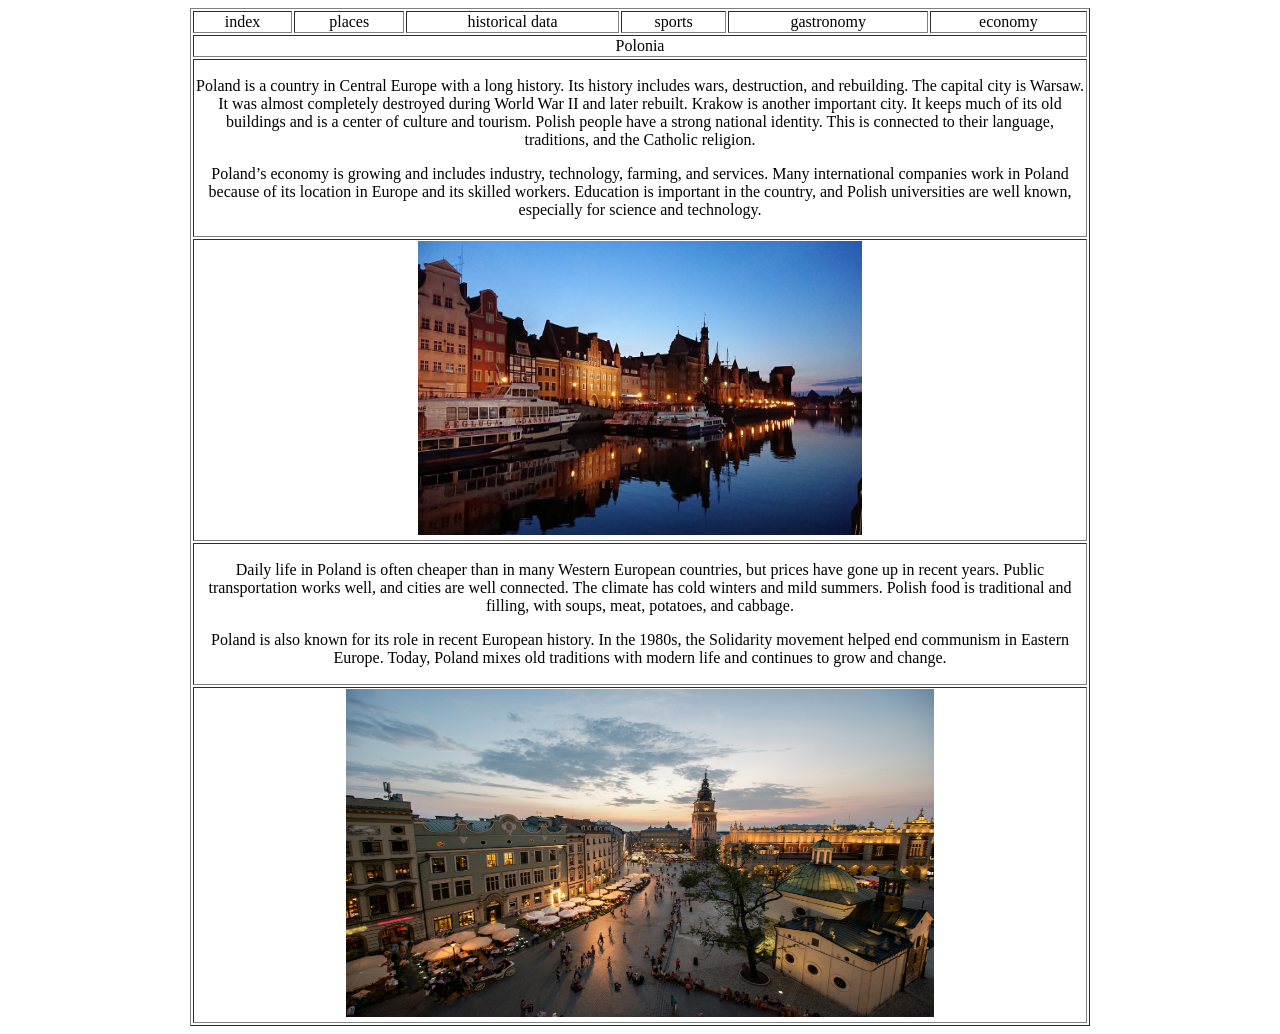
==== index.html @ 7a14bc78 "Update index.html" ====
<!doctype html>
<html>
<head>
<link href="estilos.css" rel="stylesheet" type="text/css">	
<meta charset="utf-8">
<title>proyecto</title>
	<link rel="icon" type="image/x-icon" href="favicon.index.ico">
</head>

<body>
<table width="900" border="1" align="center">
  <tbody>
    <tr>
      <td align="center">index</td>
      <td align="center">places</td>
      <td align="center">historical data</td>
      <td align="center">sports</td>
      <td align="center">gastronomy</td>
      <td align="center">economy</td>
    </tr>
    <tr>
      <td colspan="6" align="center">Polonia</td>
    </tr>
    <tr>
      <td colspan="6" align="center"><p data-start="73" data-end="521">Poland is a country in Central Europe with a long history. Its history includes wars, destruction, and rebuilding. The capital city is Warsaw. It was almost completely destroyed during World War II and later rebuilt. Krakow is another important city. It keeps much of its old buildings and is a center of culture and tourism. Polish people have a strong national identity. This is connected to their language, traditions, and the Catholic religion.</p>
      <p data-start="523" data-end="829">Poland&rsquo;s economy is growing and includes industry, technology, farming, and services. Many international companies work in Poland because of its location in Europe and its skilled workers. Education is important in the country, and Polish universities are well known, especially for science and technology.</p></td>
    </tr>
    <tr>
      <td colspan="6" align="center"><img src="polonia.jpg" width="444" height="294" alt=""/></td>
    </tr>
    <tr>
      <td colspan="6" align="center"><p data-start="831" data-end="1143">Daily life in Poland is often cheaper than in many Western European countries, but prices have gone up in recent years. Public transportation works well, and cities are well connected. The climate has cold winters and mild summers. Polish food is traditional and filling, with soups, meat, potatoes, and cabbage.</p>
      <p data-start="1145" data-end="1370">Poland is also known for its role in recent European history. In the 1980s, the Solidarity movement helped end communism in Eastern Europe. Today, Poland mixes old traditions with modern life and continues to grow and change.</p></td>
    </tr>
    <tr>
      <td colspan="6" align="center"><img src="poland.jpg" width="588" height="328" alt=""/></td>
    </tr>
  </tbody>
</table>
</body>
</html>
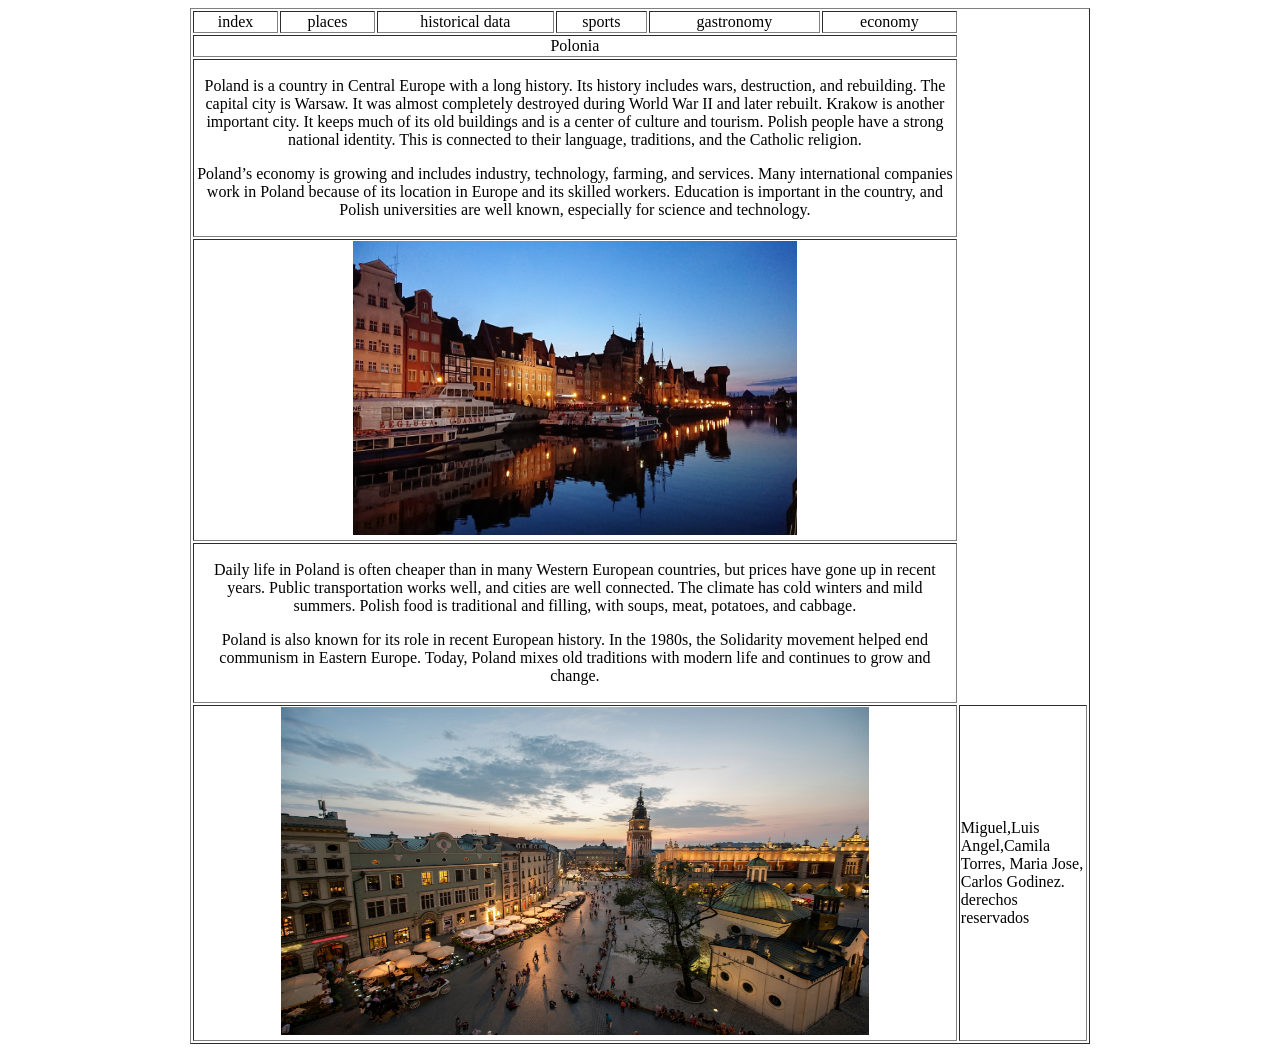
==== commit b764a139: "Update index.html" ====
--- a/index.html
+++ b/index.html
@@ -34,9 +34,11 @@
     </tr>
     <tr>
       <td colspan="6" align="center"><img src="poland.jpg" width="588" height="328" alt=""/></td>
+		 <td colspan="7">Miguel,Luis Angel,Camila Torres, Maria Jose, Carlos Godinez. derechos reservados</td>
     </tr>
   </tbody>
 </table>
 </body>
 </html>
 
+
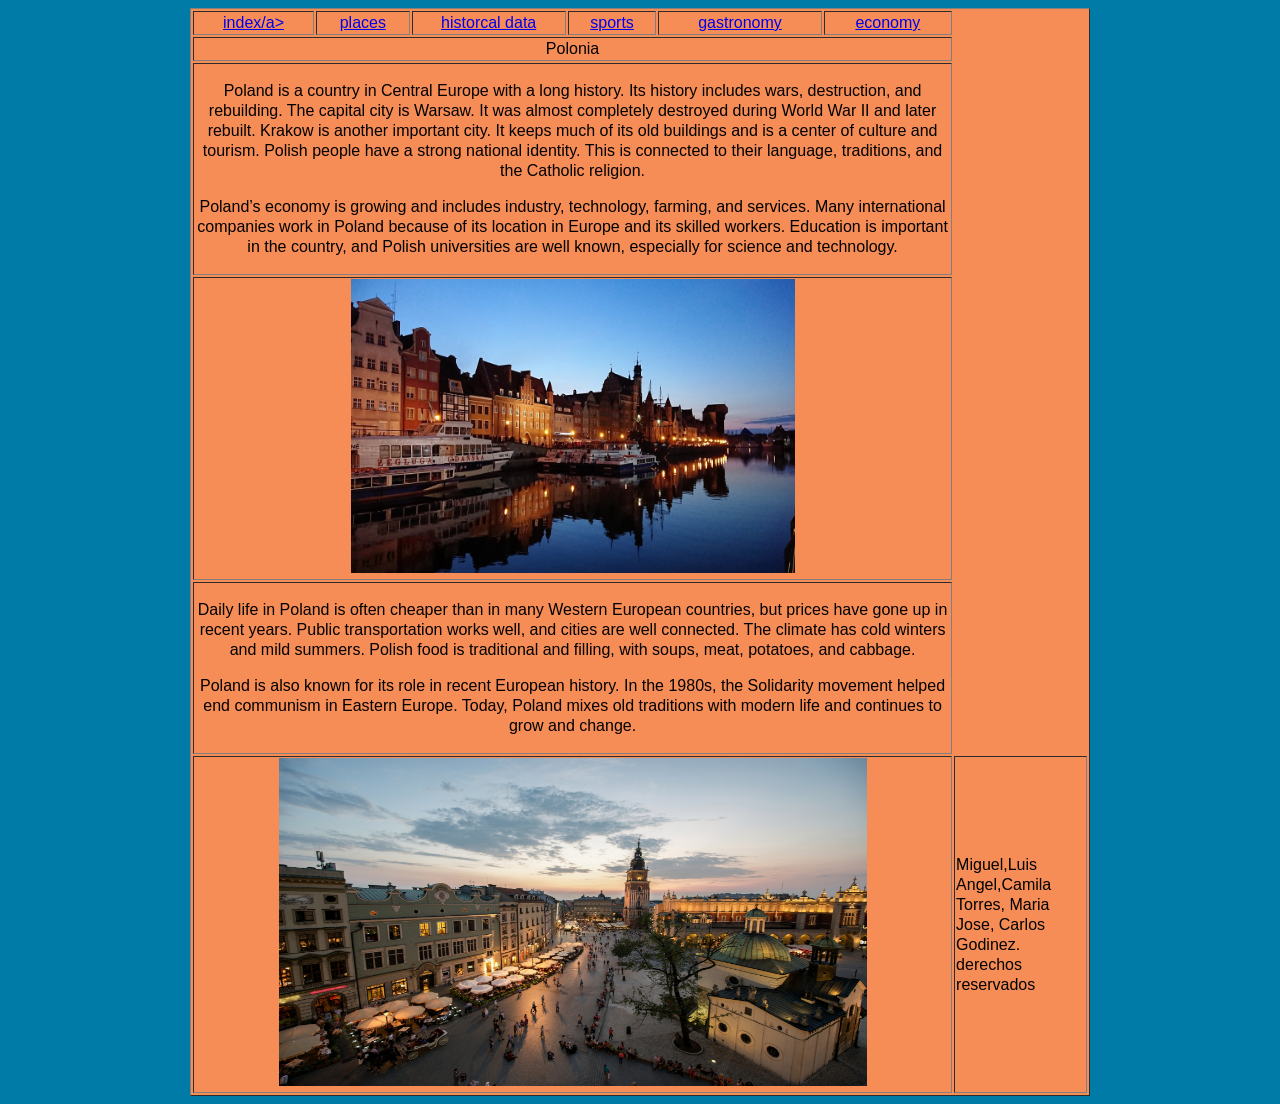
==== commit 0065f665: "Update index.html" ====
--- a/index.html
+++ b/index.html
@@ -2,6 +2,7 @@
 <html>
 <head>
 <link href="estilos.css" rel="stylesheet" type="text/css">	
+	
 <meta charset="utf-8">
 <title>proyecto</title>
 	<link rel="icon" type="image/x-icon" href="favicon.index.ico">
@@ -11,12 +12,12 @@
 <table width="900" border="1" align="center">
   <tbody>
     <tr>
-      <td align="center">index</td>
-      <td align="center">places</td>
-      <td align="center">historical data</td>
-      <td align="center">sports</td>
-      <td align="center">gastronomy</td>
-      <td align="center">economy</td>
+      <td align="center"><a href="index.html">index/a></a></td>
+      <td align="center"><a href="index.html">places</a></td>
+      <td align="center"><a href="index.html">historcal data</a></td>
+      <td align="center"><a href="index.html">sports</a></td>
+      <td align="center"><a href="index.html">gastronomy</a></td>
+      <td align="center"><a href="index.html">economy</a></td>
     </tr>
     <tr>
       <td colspan="6" align="center">Polonia</td>
--- a/estilos.css
+++ b/estilos.css
@@ -0,0 +1,15 @@
+@charset "utf-8";
+body {
+    color: #000000;
+    background-color: #007BA7;
+    font-family: "Gill Sans", "Gill Sans MT", "Myriad Pro", "DejaVu Sans Condensed", Helvetica, Arial, sans-serif;
+    font-weight: 200;
+    font-size: medium;
+    line-height: 20px;
+}
+h1 {
+    color: #FF3333;
+}
+table {
+    background-color: #F78D56;
+}
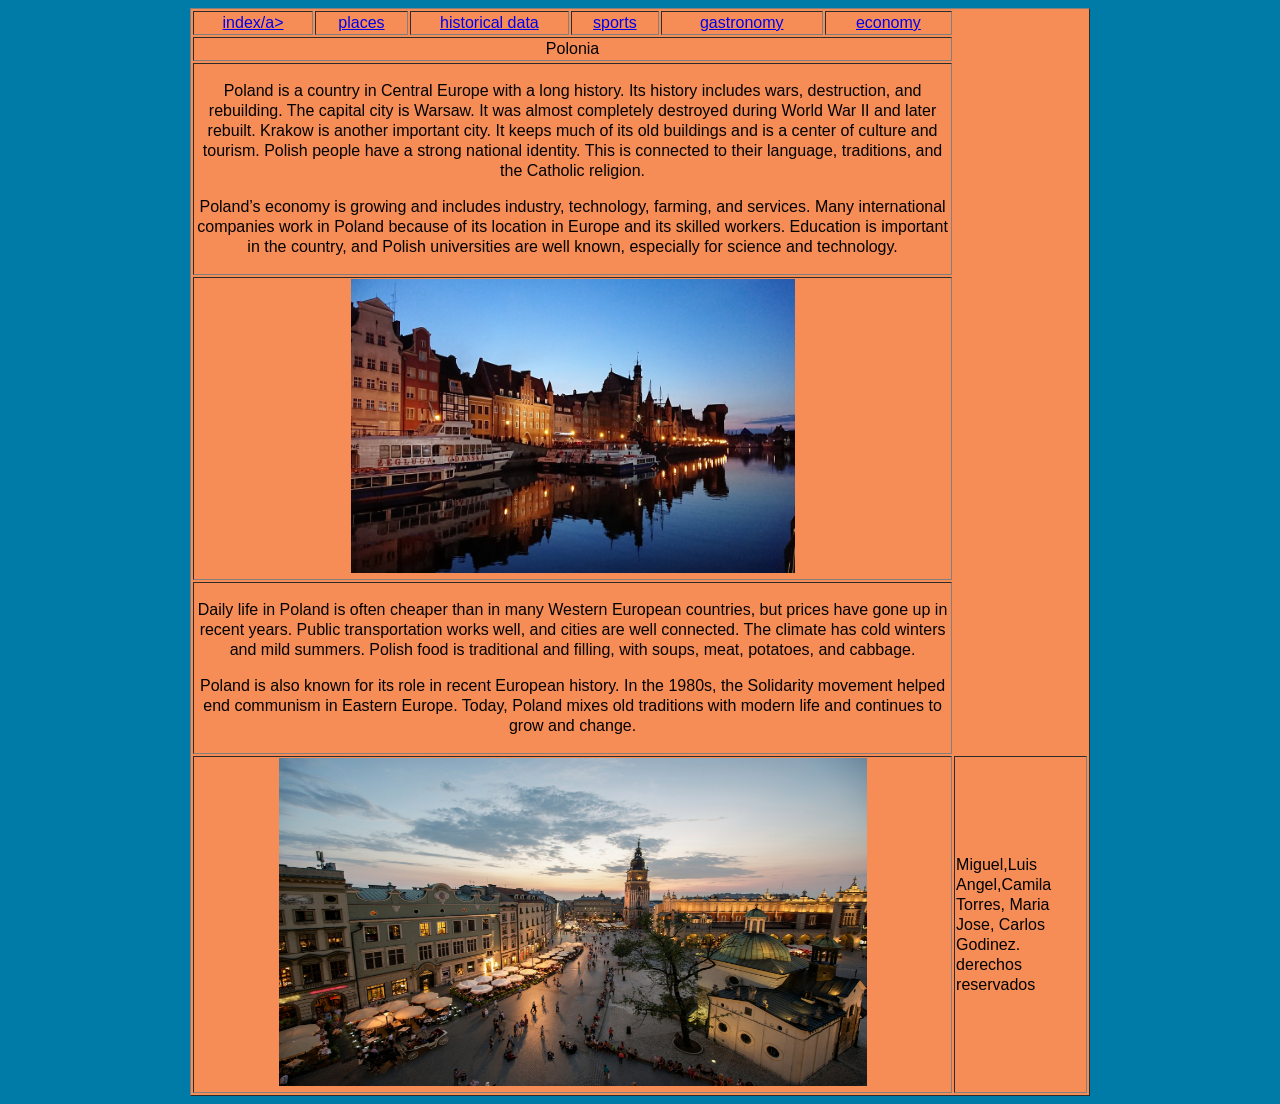
==== commit 88953da7: "Update index.html" ====
--- a/index.html
+++ b/index.html
@@ -13,11 +13,11 @@
   <tbody>
     <tr>
       <td align="center"><a href="index.html">index/a></a></td>
-      <td align="center"><a href="index.html">places</a></td>
-      <td align="center"><a href="index.html">historcal data</a></td>
-      <td align="center"><a href="index.html">sports</a></td>
-      <td align="center"><a href="index.html">gastronomy</a></td>
-      <td align="center"><a href="index.html">economy</a></td>
+      <td align="center"><a href="places.html">places</a></td>
+      <td align="center"><a href="datos hisotricos.html">historical data</a></td>
+      <td align="center"><a href="sports.html">sports</a></td>
+      <td align="center"><a href="gastronomy.html">gastronomy</a></td>
+      <td align="center"><a href="economy.html">economy</a></td>
     </tr>
     <tr>
       <td colspan="6" align="center">Polonia</td>
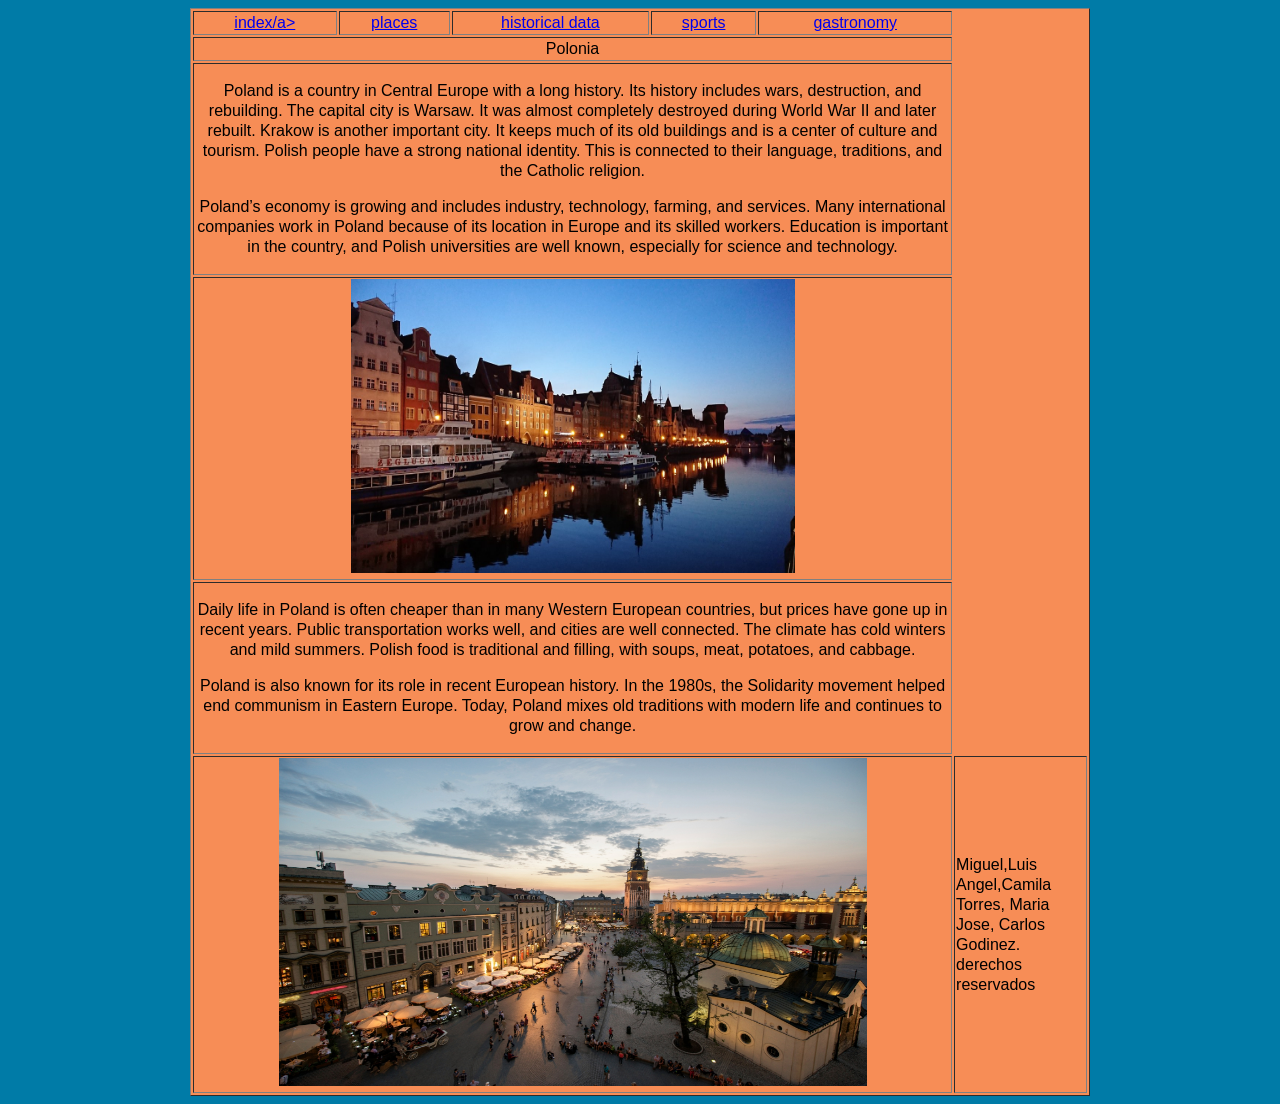
==== commit 9d4c3327: "Update index.html" ====
--- a/index.html
+++ b/index.html
@@ -14,10 +14,10 @@
     <tr>
       <td align="center"><a href="index.html">index/a></a></td>
       <td align="center"><a href="places.html">places</a></td>
-      <td align="center"><a href="datos hisotricos.html">historical data</a></td>
-      <td align="center"><a href="sports.html">sports</a></td>
+      <td align="center"><a href="datos historicos.html">historical data</a></td>
+      <td align="center"><a href="proyecto.html">sports</a></td>
       <td align="center"><a href="gastronomy.html">gastronomy</a></td>
-      <td align="center"><a href="economy.html">economy</a></td>
+   
     </tr>
     <tr>
       <td colspan="6" align="center">Polonia</td>
